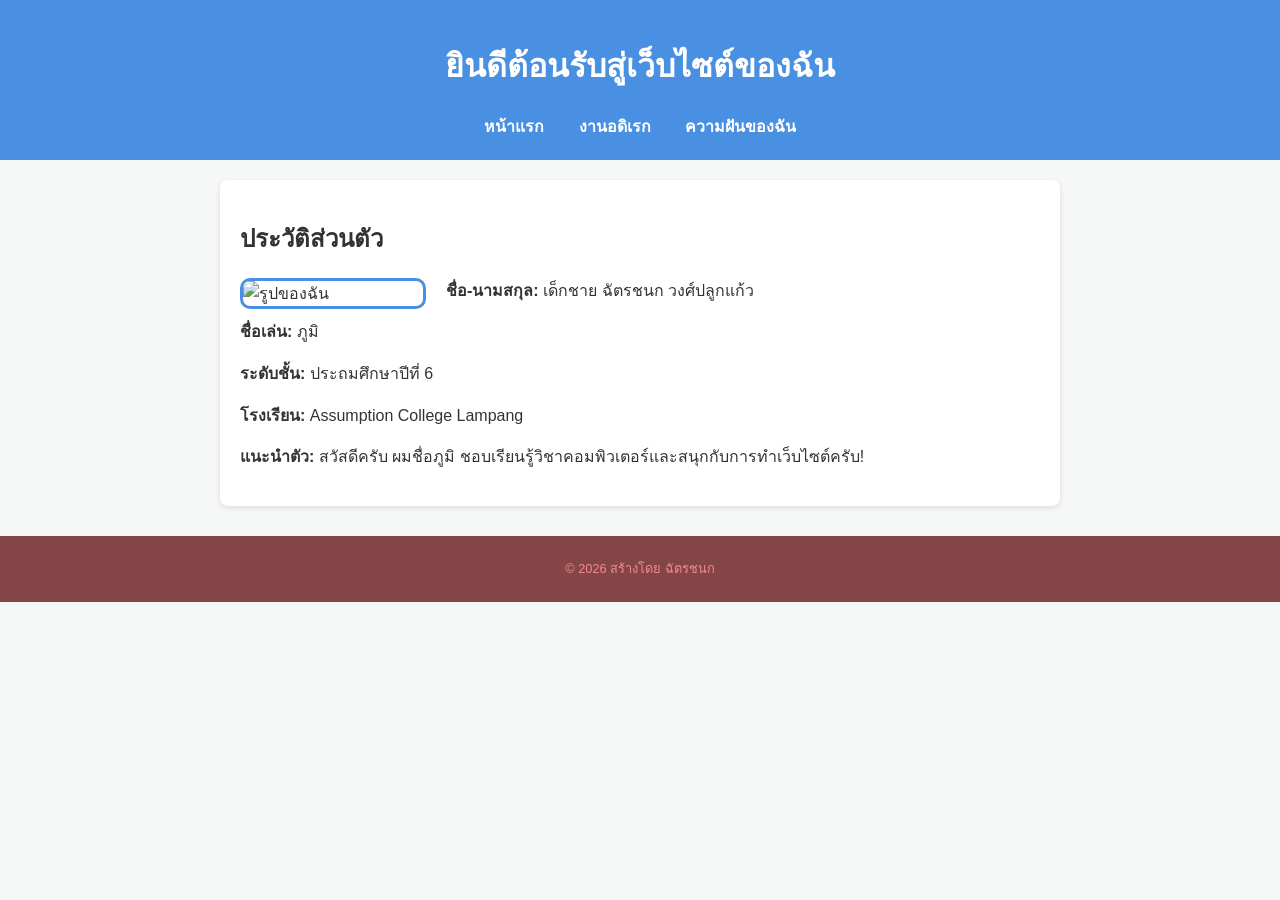
==== index.html @ 1a9730a1 "Add files via upload" ====
<!DOCTYPE html>
<html lang="th">
<head>
<meta charset="UTF-8">
<title>ประวัติส่วนตัวของฉัน</title>
<link rel="stylesheet" href="style.css">
</head>
<body>

<header>
<h1>ยินดีต้อนรับสู่เว็บไซต์ของฉัน</h1>
<nav>
<a href="index.html">หน้าแรก</a>
<a href="hobby.html">งานอดิเรก</a>
<a href="skill.html">ความฝันของฉัน</a>
</nav>
</header>

<section class="content">
<h2>ประวัติส่วนตัว</h2>
<img src="image/1749608462zHOj95YWjr.JPG" alt="รูปของฉัน" class="profile-img">

<p><strong>ชื่อ-นามสกุล:</strong> เด็กชาย ฉัตรชนก วงศ์ปลูกแก้ว</p>
<p><strong>ชื่อเล่น:</strong> ภูมิ </p>
<p><strong>ระดับชั้น:</strong> ประถมศึกษาปีที่ 6</p>
<p><strong>โรงเรียน:</strong> Assumption College Lampang</p>
<p><strong>แนะนำตัว:</strong> สวัสดีครับ ผมชื่อภูมิ  ชอบเรียนรู้วิชาคอมพิวเตอร์และสนุกกับการทำเว็บไซต์ครับ!</p>

</section>

<footer>
<p>© 2026 สร้างโดย ฉัตรชนก</p>
</footer>

</body>
</html>
---- style.css ----
/* กำหนดฟอนต์และพื้นหลัง */
body {
    font-family: 'Segoe UI', Tahoma, Geneva, Verdana, sans-serif;
    line-height: 1.6;
    margin: 0;
    padding: 0;
    background-color: #f4f7f6; /* พื้นหลังเทาอ่อน สบายตา */
    color: #333;
  }
  
  /* ส่วนหัวและเมนู */
  header {
    background-color: #4A90E2; /* ฟ้าสะอาดตา */
    color: white;
    padding: 20px;
    text-align: center;
  }
  
  nav {
    margin-top: 10px;
  }
  
  nav a {
    color: white; /* ตัวอักษรสีขาว */
    text-decoration: none;
    margin: 0 15px;
    font-weight: bold;
  }
  
  nav a:hover {
    text-decoration: underline;
  }
  
  /* ส่วนเนื้อหา */
  .content {
    max-width: 800px;
    margin: 20px auto;
    padding: 20px;
    background: white;
    border-radius: 8px;
    box-shadow: 0 2px 5px rgba(0,0,0,0.1);
  }
  
  .profile-img {
    width: 180px; /* ปรับขนาดความกว้างรูป */
    height: auto; /* ให้ความสูงปรับตามอัตโนมัติ */
    float: left; /* ให้รูปลอยไปทางซ้าย */
    margin-right: 20px; /* เว้นระยะด้านขวา */
    margin-bottom: 10px; /* เว้นระยะด้านล่าง */
    border-radius: 10px; /* ขอบมน (ใช้ 50% ถ้าอยากให้เป็นวงกลม) */
    border: 3px solid #4A90E2;
  }
  
  /* ป้องกันเนื้อหาส่วนล่างไหลขึ้นมาปน */
  .content::after {
    content: "";
    display: table;
    clear: both;
  }
  
  /* กล่องรวมรูปภาพ */
  .hobby-gallery {
    display: flex; /* เรียงแนวนอน */
    flex-wrap: wrap; /* เกินจอให้ขึ้นบรรทัดใหม่ */
    gap: 20px; /* ระยะห่าง */
    justify-content: center; /* จัดกลาง */
    margin-bottom: 20px;
  }
  
  /* แต่ละรูป */
  .hobby-item {
    width: 200px;
    text-align: center;
  }
  
  .hobby-item img {
    width: 100%;
    height: 150px;
    object-fit: cover; /* ไม่ให้รูปบิดเบี้ยว */
    border-radius: 8px;
    border: 2px solid #ddd;
  }
  
  /* ส่วนท้าย */
  footer {
    text-align: center;
    padding: 10px;
    font-size: 0.8em;
    color: #f38b8b;
    background-color: #834545;
    margin-top: 30px;
  }
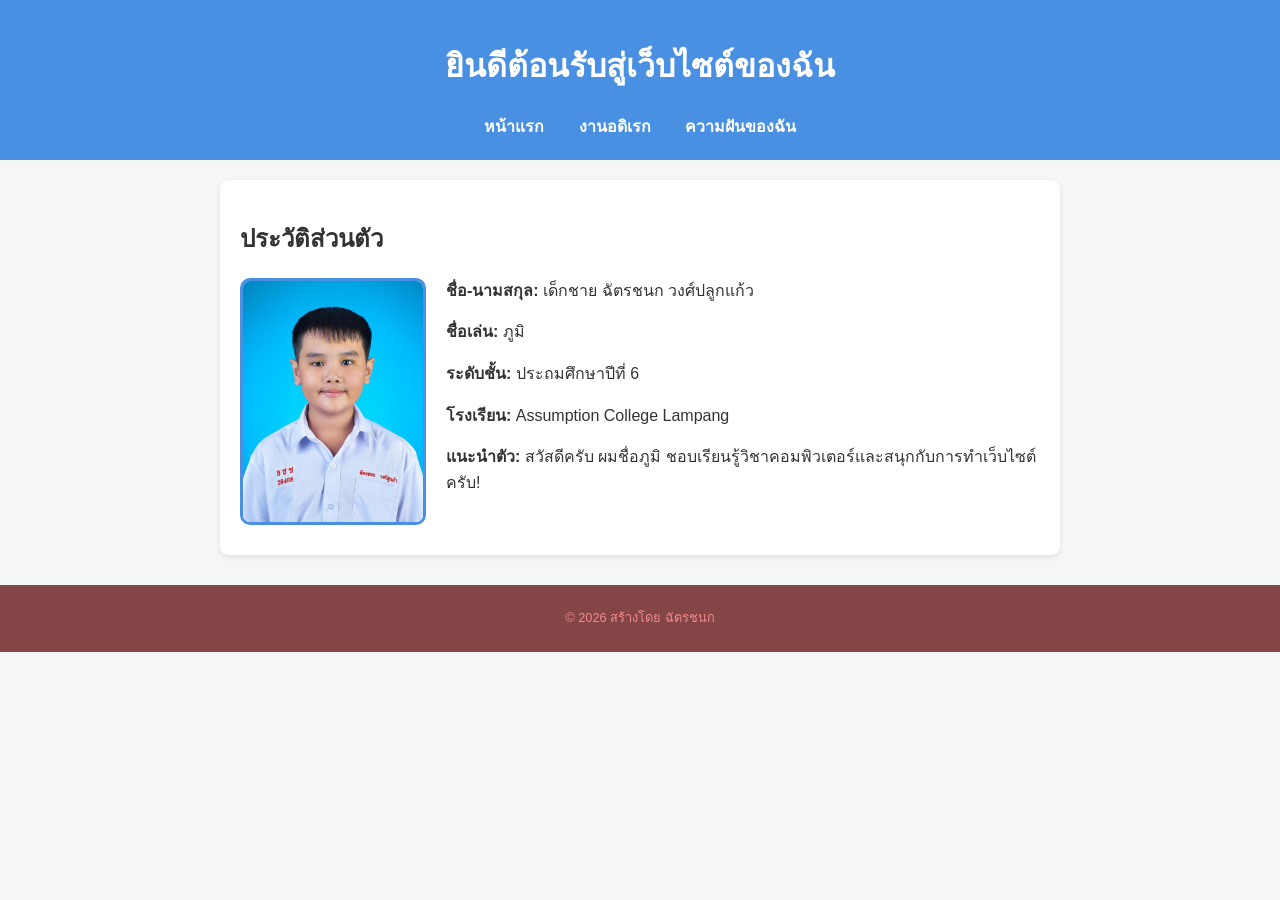
==== commit 3ee34730: "Fix image source path in index.html" ====
--- a/index.html
+++ b/index.html
@@ -18,7 +18,7 @@
 
 <section class="content">
 <h2>ประวัติส่วนตัว</h2>
-<img src="image/1749608462zHOj95YWjr.JPG" alt="รูปของฉัน" class="profile-img">
+<img src="images/1749608462zHOj95YWjr.JPG" alt="รูปของฉัน" class="profile-img">
 
 <p><strong>ชื่อ-นามสกุล:</strong> เด็กชาย ฉัตรชนก วงศ์ปลูกแก้ว</p>
 <p><strong>ชื่อเล่น:</strong> ภูมิ </p>
@@ -34,3 +34,4 @@
 
 </body>
 </html>
+
